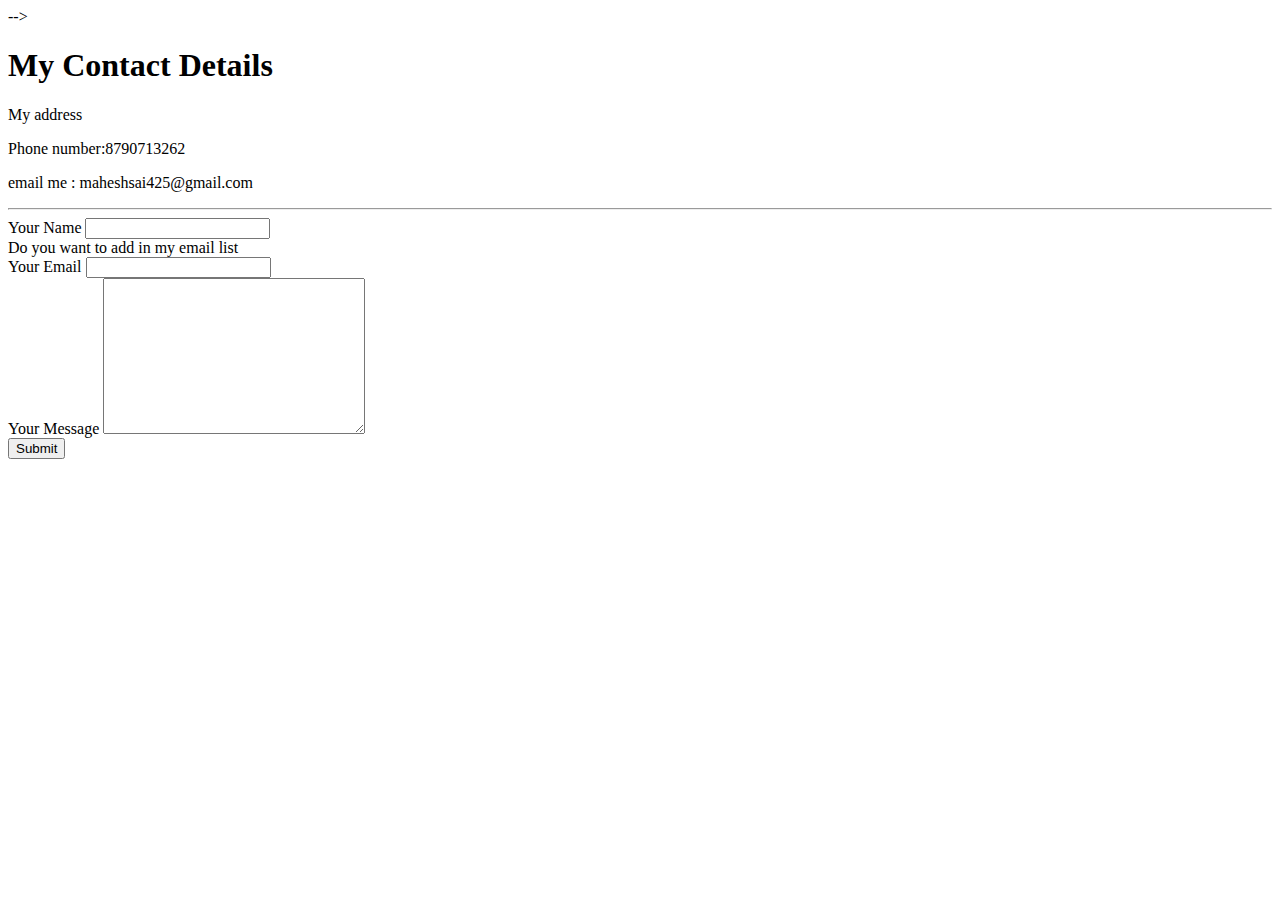
==== contact.html @ f88a2960 "Initial html files" ====
<!DOCTYPE html>
<html lang="en" dir="ltr">

<head>
  <meta charset="utf-8">
  <title>Contact Details</title>
</head>

<body>
  <!-- <table>
    <tr>
      <!-- <td><img src="Dev.png" alt="Devop pic"></td> -->
      <!-- <td> --> -->
        <h1>My Contact Details</h1>
        <p>My address</p>
        <p>Phone number:8790713262</p>
        <p>
          <!-- <code> email me : maheshsai425@gmail.com</code> -->
          email me : maheshsai425@gmail.com
        </p>
      <!-- </td>
    </tr>
  </table> -->
  <!-- <table> -->
  <hr>
    <form class="" action="mailto:mahesh425@gmail.com" method="post" enctype="text/plain">
      <!-- <tr> -->

        <label>Your Name</label>
        <input type="text" name="yourName" value=""><br>
        <!-- <input type="color" name="blue" value="blue"> -->
      <!-- </tr> -->
      <!-- <tr> -->
        <label>Do you want to add in my email list</label><br>
        <label>Your Email</label>
        <input type="text" name="yourEmail" value=""><br>
        <!-- <input type="checkbox" name="" value=""><br> -->
        <label>Your Message</label>
        <textarea name="name" rows="10" cols="30"></textarea><br>
        <!-- <label>Password</label>
        <input type="password" name="" value=""> -->
        <input type="submit" name="">
      <!-- </tr> -->
    </form>
    <!-- </tr> -->
  <!-- </table> -->

</body>

</html>
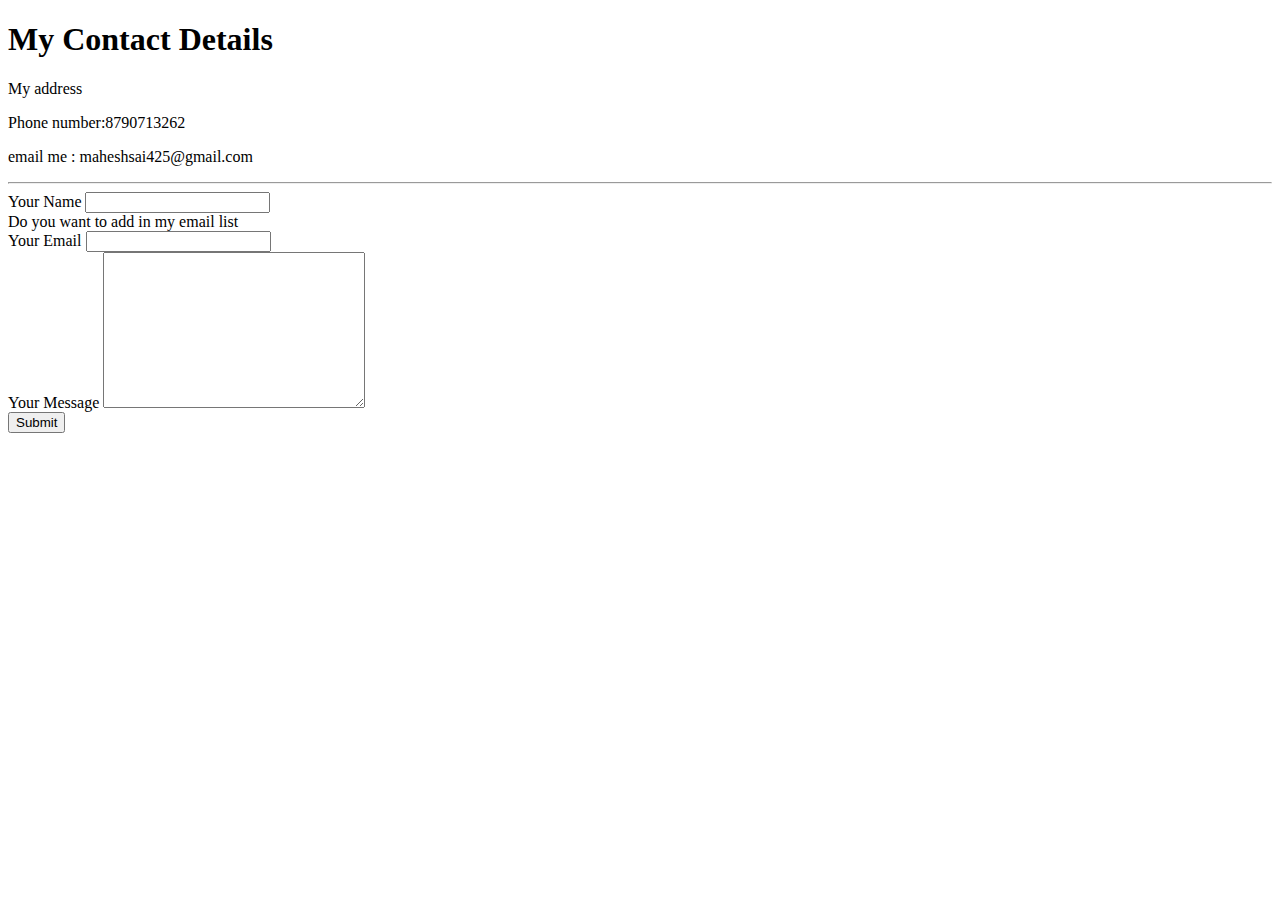
==== commit be43fa46: "Add files via upload" ====
--- a/contact.html
+++ b/contact.html
@@ -10,7 +10,7 @@
   <!-- <table>
     <tr>
       <!-- <td><img src="Dev.png" alt="Devop pic"></td> -->
-      <!-- <td> --> -->
+      <!-- <td> --> 
         <h1>My Contact Details</h1>
         <p>My address</p>
         <p>Phone number:8790713262</p>
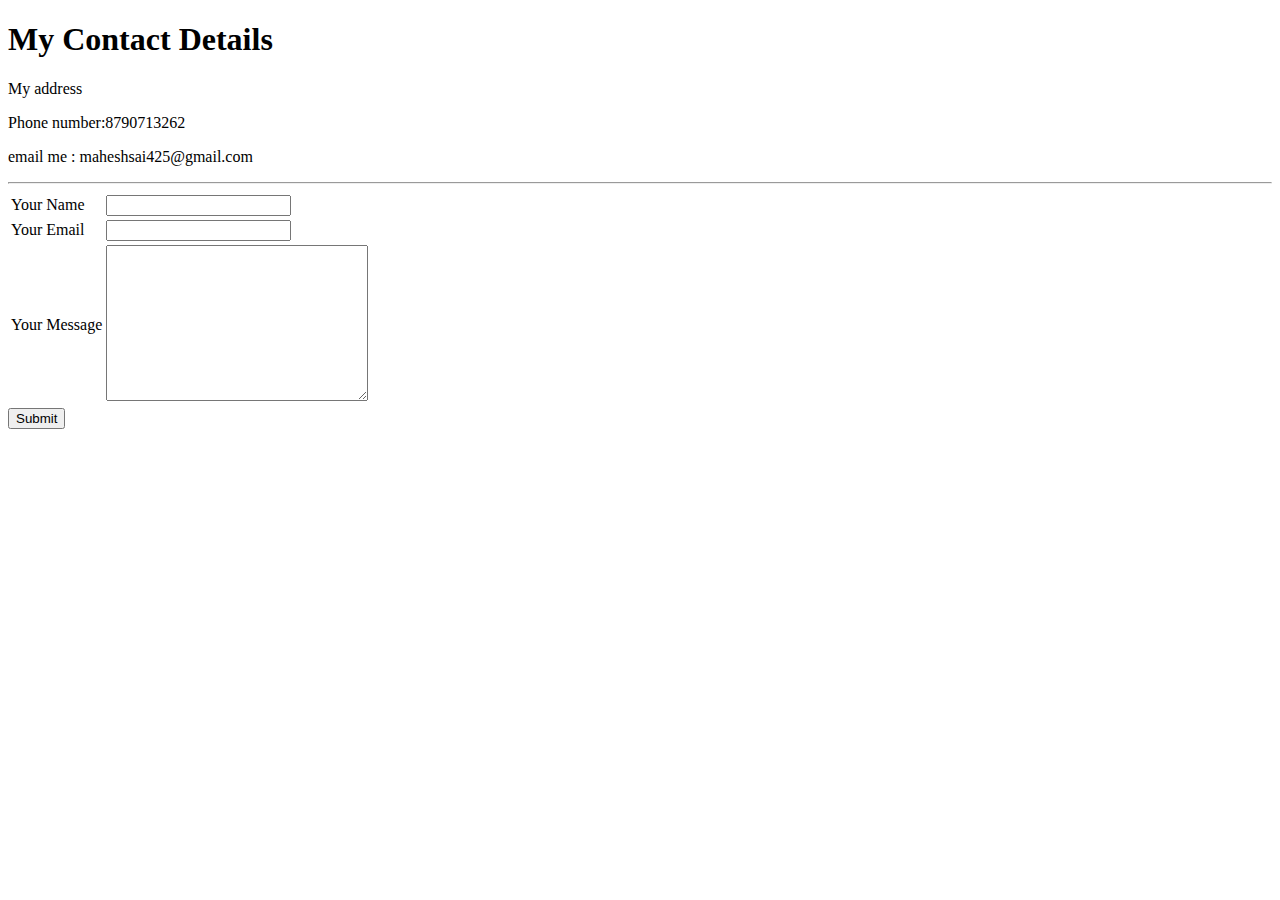
==== commit 1ce8998e: "Add files via upload" ====
--- a/contact.html
+++ b/contact.html
@@ -7,43 +7,31 @@
 </head>
 
 <body>
-  <!-- <table>
-    <tr>
-      <!-- <td><img src="Dev.png" alt="Devop pic"></td> -->
-      <!-- <td> --> 
-        <h1>My Contact Details</h1>
-        <p>My address</p>
-        <p>Phone number:8790713262</p>
-        <p>
-          <!-- <code> email me : maheshsai425@gmail.com</code> -->
-          email me : maheshsai425@gmail.com
-        </p>
-      <!-- </td>
-    </tr>
-  </table> -->
-  <!-- <table> -->
+  <h1>My Contact Details</h1>
+  <p>My address</p>
+  <p>Phone number:8790713262</p>
+  <p> email me : maheshsai425@gmail.com</p>
   <hr>
-    <form class="" action="mailto:mahesh425@gmail.com" method="post" enctype="text/plain">
-      <!-- <tr> -->
+  <form class="" action="mailto:mahesh425@gmail.com" method="post" enctype="text/plain">
+    <!-- <tr> -->
+    <table>
+      <tr>
+        <td><label>Your Name</label></td>
+        <td><input type="text" name="yourName" value=""><br></td>
+      </tr>
+      <tr>
+        <td><label>Your Email</label></td>
+        <td><input type="text" name="yourEmail" value=""><br></td>
+      </tr>
+      <tr>
+        <td><label>Your Message</label></td>
+        <td><textarea name="name" rows="10" cols="30"></textarea><br></td>
+      </tr>
+      <!-- <label>Do you want to add in my email list</label><br> -->
 
-        <label>Your Name</label>
-        <input type="text" name="yourName" value=""><br>
-        <!-- <input type="color" name="blue" value="blue"> -->
-      <!-- </tr> -->
-      <!-- <tr> -->
-        <label>Do you want to add in my email list</label><br>
-        <label>Your Email</label>
-        <input type="text" name="yourEmail" value=""><br>
-        <!-- <input type="checkbox" name="" value=""><br> -->
-        <label>Your Message</label>
-        <textarea name="name" rows="10" cols="30"></textarea><br>
-        <!-- <label>Password</label>
-        <input type="password" name="" value=""> -->
-        <input type="submit" name="">
-      <!-- </tr> -->
-    </form>
-    <!-- </tr> -->
-  <!-- </table> -->
+    </table>
+    <input type="submit" name="">
+  </form>
 
 </body>
 
